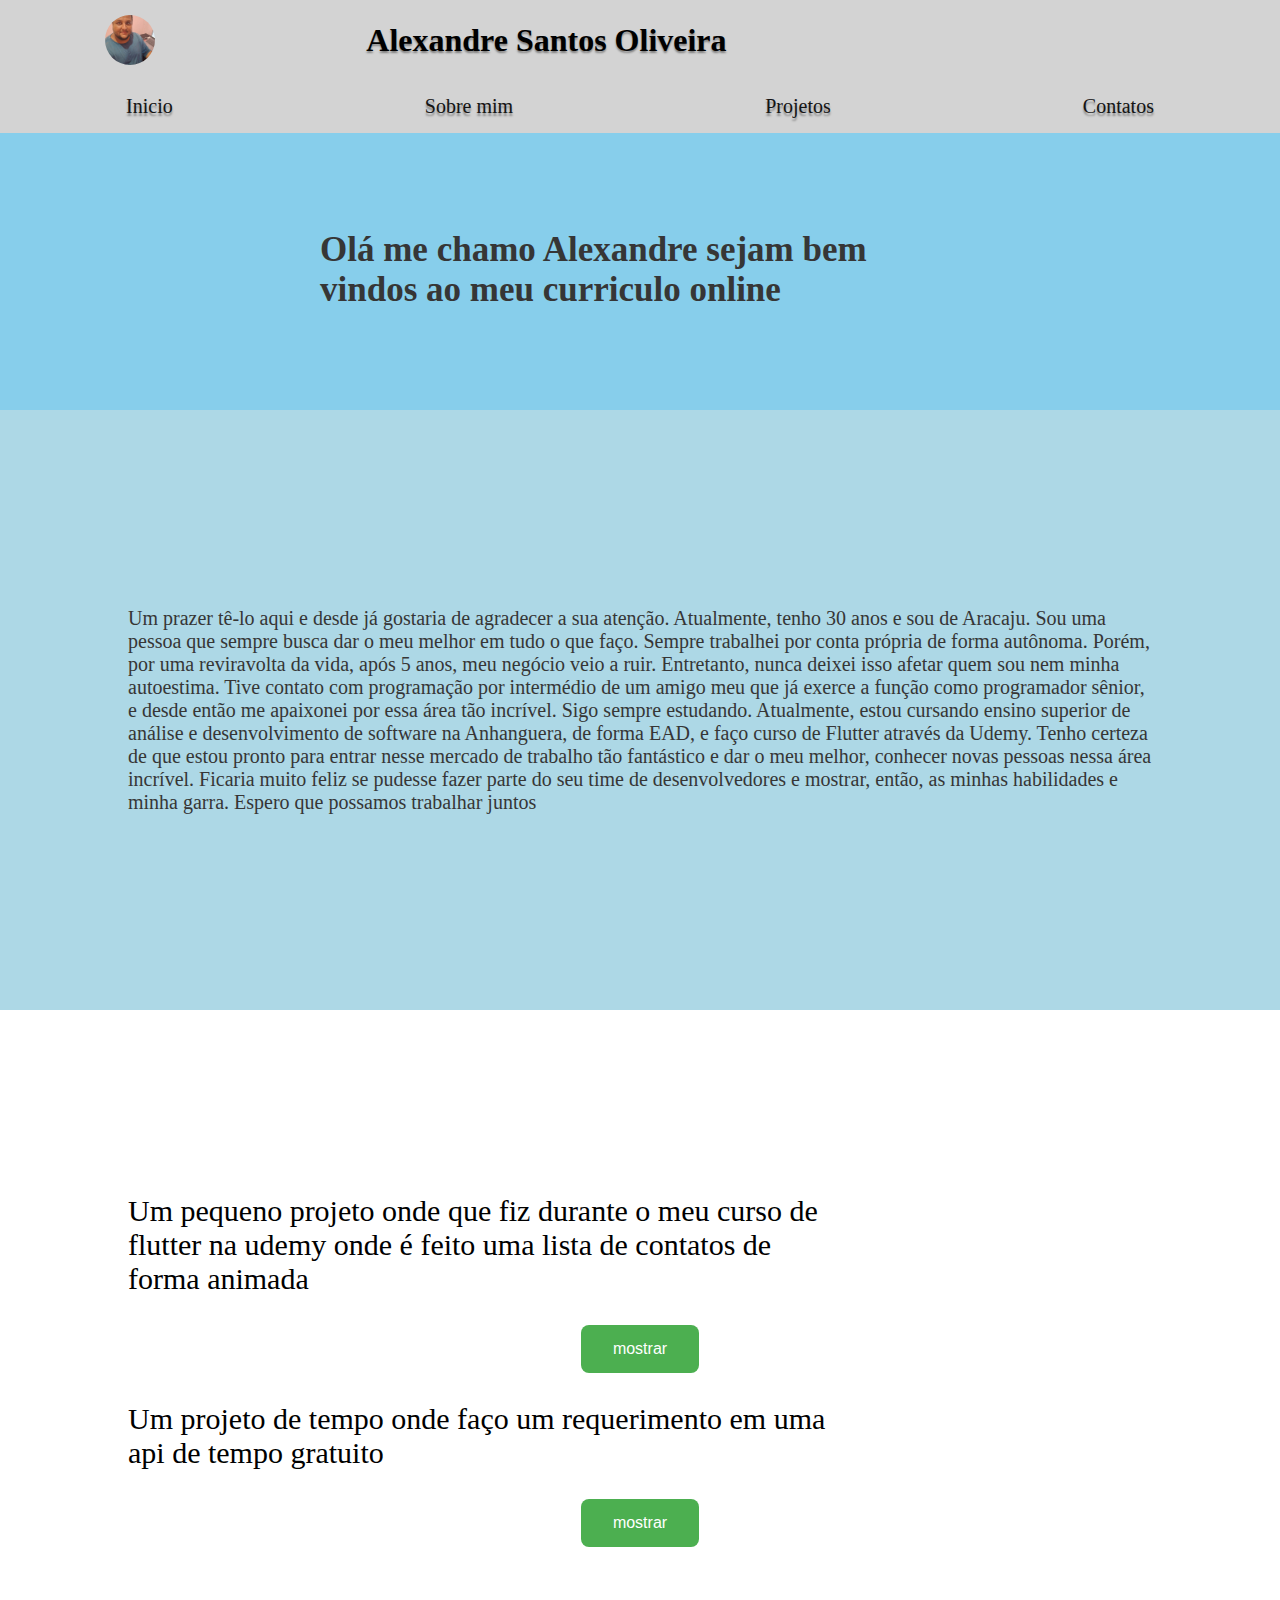
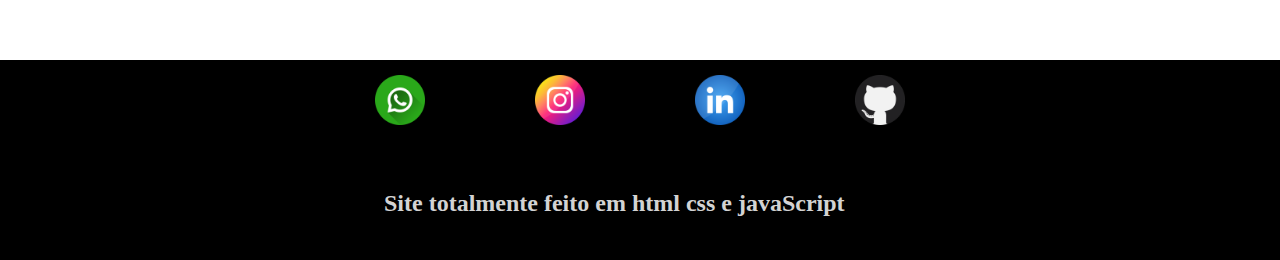
==== index.html @ eb263435 "meu site" ====
<!DOCTYPE html>
<html lang="pt-br">
<head>
    <meta charset="UTF-8">
    <meta name="viewport" content="width=device-width, initial-scale=1.0">
    <link rel="stylesheet" href="style.css">
    <link rel="stylesheet" href="media.css">
    
    <title>Alexandre Santos Oliveira</title>
    
</head>
<header class="header">
    <div class="container_photo_name">
         <div class="container_photo"></div>
         <h1 class="header_name">Alexandre Santos Oliveira</h1>
</div>

<nav class="naviagation-menu">
    <ul class="navigation-link">
      <a href="#inicio" class="link">Inicio</a> 
    </ul>
    <ul class="navigation-link">
        <a href="#sobre-mim" class="link">Sobre mim</a>
     </ul>
     <ul class="navigation-link">
       <a href="#projetos" class="link">Projetos</a> 
     </ul>
     <ul class="navigation-link">
       <a href="#contato" class="link">Contatos</a> 
     </ul>
</nav>
</header>
<body>
    <div id="inicio" class="container-apresentation">
        <h2 class="apresentation"> 
            Olá me chamo <a id="alexandreId">Alexandre</a> sejam bem vindos ao meu curriculo online
        </h2>
    </div>
    <div id="tooltip" class="esconder">
    </div>
    <div id="sobre-mim" class="container-apresentation-my-history">
        <div  class="apresentation-my-history">
            Um prazer tê-lo aqui e desde já gostaria de agradecer a sua atenção. 
            Atualmente, tenho 30 anos e sou de Aracaju. Sou uma pessoa que sempre 
            busca dar o meu melhor em tudo o que faço. Sempre trabalhei por conta 
            própria de forma autônoma. Porém, por uma reviravolta da vida, após 5 
            anos, meu negócio veio a ruir. Entretanto, nunca deixei isso afetar quem 
            sou nem minha autoestima. Tive contato com programação por intermédio de 
            um amigo meu que já exerce a função como programador sênior, e desde então 
            me apaixonei por essa área tão incrível. Sigo sempre estudando. Atualmente, 
            estou cursando ensino superior de análise e desenvolvimento de software na 
            Anhanguera, de forma EAD, e faço curso de Flutter através da Udemy. Tenho 
            certeza de que estou pronto para entrar nesse mercado de trabalho tão fantástico 
            e dar o meu melhor, conhecer novas pessoas nessa área incrível. 
            Ficaria muito feliz se pudesse fazer parte do seu time de desenvolvedores 
            e mostrar, então, as minhas habilidades e minha garra. Espero que possamos 
            trabalhar juntos
        </div>
    </div>
    <div id="projetos" class="container-projetos">
       <a href="screens/video_lista/page_video_lista.html" class='link-video' id="frase-1">
        <p class="projeto-lista" id="frase-video-lista">Um pequeno projeto onde que fiz durante o meu curso de flutter na 
            udemy onde é feito uma lista de contatos de forma animada</p>
       </a >  

       <button class="display" > mostrar</button>
        <div id="video-projeto-lista" class="esconder">
            <video src="videos/video.mp4" ></video>
        </div>
        


         <a href="screens/video_tempo/page_video_tempo.html" class='link-video'>
        <p class="projeto-lista" id="frase-video-tempo">Um projeto de tempo onde faço um requerimento
            em uma api de tempo gratuito
        </p>
       </a >  

       <button class="display" > mostrar</button>

        <div id="video-projeto-tempo" class="esconder">
            <video id="video-tempo" src="videos/projeto_tempo.mp4" ></video>
        </div>

        <div id="container-video" class="esconder">

        </div>
    </div>
    <div id="contato">
        <div class="contatos-container">

            <a href="https://wa.me/+5579998060558" target="_blank">
                <div class="whatsapp">
                </div>
            </a>
            

             <a href="https://www.instagram.com/xandyy_panda/" target="_blank">
                <div class="instagram">
                </div>
             </a>
             

             <a href="https://www.linkedin.com/in/alexandre-santos-21b317254/" target="_blank">
                <div class="linkedin">
                </div>
             </a>
             
             <a href="https://github.com/PandaDev1994" target="_blank">
                <div class="github">
                </div>
             </a>
             
        </div>

        <div class="description">
            <h2>
                Site totalmente feito em html css e javaScript
            </h2>
        </div>
       
    </div>

    
    



    <script src="script.js"></script>
</body>
</html>
---- style.css ----
*{
    margin: 0px;
    padding: 0px;
}

header{
    margin-bottom: 200px;
    width: 100%;
    position: fixed;
    display: column;
    justify-content: center;
    align-items: center;
    justify-content: center;
    align-content: center;
    background-color: #D3D3D3;
    top: 0px;
}

body{
    position: absolute;
    margin-top: 130px;
}

.container_photo_name{
    display: flex;
    flex: Row;
    width: 30%;
    justify-content: space-around;
    margin: 15px 0px 15px 0px;
}

.container_photo{
    width: 50px;
    height: 50px;
    border-radius: 50%;
    color: red;
    background-image: url('images/foto.jpg' );
    background-repeat: no-repeat;
    background-position: center;
    background-size: cover;
   
}

.header_name{
    align-content: center;
    color: black;
    text-shadow: 0px 2px 2px grey ;
}



.naviagation-menu{
    width: 100%;
    display: flex;
    flex-direction: row;
    background-color: #D3D3D3;
    justify-content: space-around;
    opacity: 90%;
}

.naviagation-menu .navigation-link{
    margin: 15px 0px 15px 0px;
}

.naviagation-menu .link{
    text-shadow: 0px 3px 2px grey ;
    color: black;
    font-size: 20px;
    text-decoration: none;
}

.container-apresentation{
    background-color: rgb(135, 206, 235);
    display: flex;
    width: 100%;
    height: 280px;
    align-items: center;
    align-content: center;
    justify-items: center;
    justify-content: center;
    opacity: 100%;
    
}

.apresentation{
    width: 50%;
    font-size: 35px;
    color: #363636;
}

.alexandre{
    cursor: default;
    text-decoration: none;
    color: black;
}

#tooltip{
    position: fixed;
    top: 50%;
    left: 50%;
    transform: translate(-50%, -50%);
    background-color: white;
    border: 1px solid black;
    padding: 20px;
    z-index: 999; 
    height: 100px;
    width: 100px;
    background-image: url('images/foto.jpg');
    background-repeat: no-repeat;
    background-size: cover;
    border-radius: 15%;
}

.esconder{
    display: none;
}

.container-apresentation-my-history{
    display: flex;
    width: 100%;
    height: 500px;
    justify-content: center;
    align-items: center;
    justify-items: center;
    align-content: center;
    background-color: rgb(173, 216, 230);
    padding: 50px 0px;
}

.apresentation-my-history{
    width: 80%;
    font-size: 20px;
    color: #363636;
}

.container-projetos{
    padding-top: 50px;
    display: flex;
    flex-direction: column;
    width: 100%;
    justify-content: center;
    align-items: center;
    height: 600px;
    background-color: 173, 216, 230;
}


.projeto-lista{
    padding: 25px 0px;
    width: 70%;
    font-size: 30px;
}

#video-projeto-lista{
    position: fixed;
    top: 50%;
    left: 50%;
    transform: translate(-50%, -50%);
    padding: 20px;
    z-index: 999; 
    height: 100px;
    width: 100px;
    border-radius: 15%;
}



#video-projeto-tempo{
    position: fixed;
    top: 50%;
    left: 50%;
    transform: translate(-50%, -50%);
    padding: 20px;
    z-index: 999; 
    height: 100px;
    width: 100px;
    border-radius: 15%;
}

.link-video{
    text-decoration: none;
    color: black;
    width: 80%;
}

video{
    height: 500px;
    width: 300px;
}

#contato{
    background-color: black;
    height: 200px;
    width: 100%;
    justify-content: center;
    align-items: center;
    display: column;
    
}

.contatos-container{
    display: flex;
    direction: row;
    width: 50%;
    justify-content: space-around;
    padding: 15px;
    margin: auto;
}

.whatsapp{
    width: 50px;
    height: 50px;
    background-image: url('images/whatsapp.png');
    background-repeat: no-repeat;
    background-size: cover;
}

.whatsapp:hover{
    cursor: pointer;
}

.instagram{
    width: 50px;
    height: 50px;
    background-image: url('images/instagram.png');
    background-repeat: no-repeat;
    background-size: cover;
}

.instagram:hover{
    cursor: pointer;
}

.linkedin{
    width: 50px;
    height: 50px;
    background-image: url('images/linkedin.png');
    background-repeat: no-repeat;
    background-size: cover;
}

.linkedin:hover{
    cursor: pointer;
}

.github{
    width: 50px;
    height: 50px;
    background-image: url('images/github.png');
    background-repeat: no-repeat;
    background-size: cover;
}

.github:hover{
    cursor: pointer;
}

button{
    background-color: #4CAF50; /* Cor de fundo */
    border: none; /* Remove a borda */
    color: white; /* Cor do texto */
    padding: 15px 32px; /* Espaçamento interno */
    text-align: center; /* Alinhamento do texto */
    text-decoration: none; 
    font-size: 16px; /* Tamanho do texto */
    margin: 4px 2px; 
    display: none;
    border-radius: 8px;
    cursor: pointer;
}

h2{
    width: 80%;
    color: #D3D3D3;
    margin: auto;
}

.description{
    margin:  50px auto;
    width: 50%;
}






@media screen and (max-width: 480px) {
    header{
        justify-content: center;
        background-color: #D3D3D3;
    }

    header .container_photo_name{
        display: flex;
        flex: Row;
        width: 100%;
        justify-content: space-around;
        margin: 15px 0px 15px 0px;
    }

    .naviagation-menu{
        display: flex;
        flex-direction: row;
        background-color: #D3D3D3;
        justify-content: space-around;
        opacity: 90%;
    }

    .naviagation-menu .navigation-link{
        margin: 15px 0px 15px 0px;
        counter-reset: blue;
        size: 15px;
    }

    .container-apresentation .apresentation{
        width: 100%;
        margin: 0px 25px;
    }

    .container-projetos{
        height: 800px;
    }

    button{
        width: 180px;
        height: 50px;
        display: block;
    }

    #contato{
        height: 250px;        
    }
    

}

@media screen and (min-width: 481px) and (max-width: 768px) {
    header{
        justify-content: center;
        background-color: #D3D3D3;
    }

    header .container_photo_name{
        display: flex;
        flex: Row;
        width: 100%;
        justify-content: space-around;
        margin: 15px 0px 15px 0px;
    }

    .container-projetos{
        height: 750px;
    }

    button{
        width: 200px;
        height: 50px;
        display: block;
    }
    
}

@media screen and (min-width: 769px) and (max-width: 1375px) {
    header{
        justify-content: start;
        background-color: #D3D3D3;
    }

    header .container_photo_name{
        display: flex;
        flex: Row;
        width: 65%;
        justify-content: space-around;
        margin: 15px 0px 15px 0px;
    }

    button{
        display: inline-block; 
    }
}
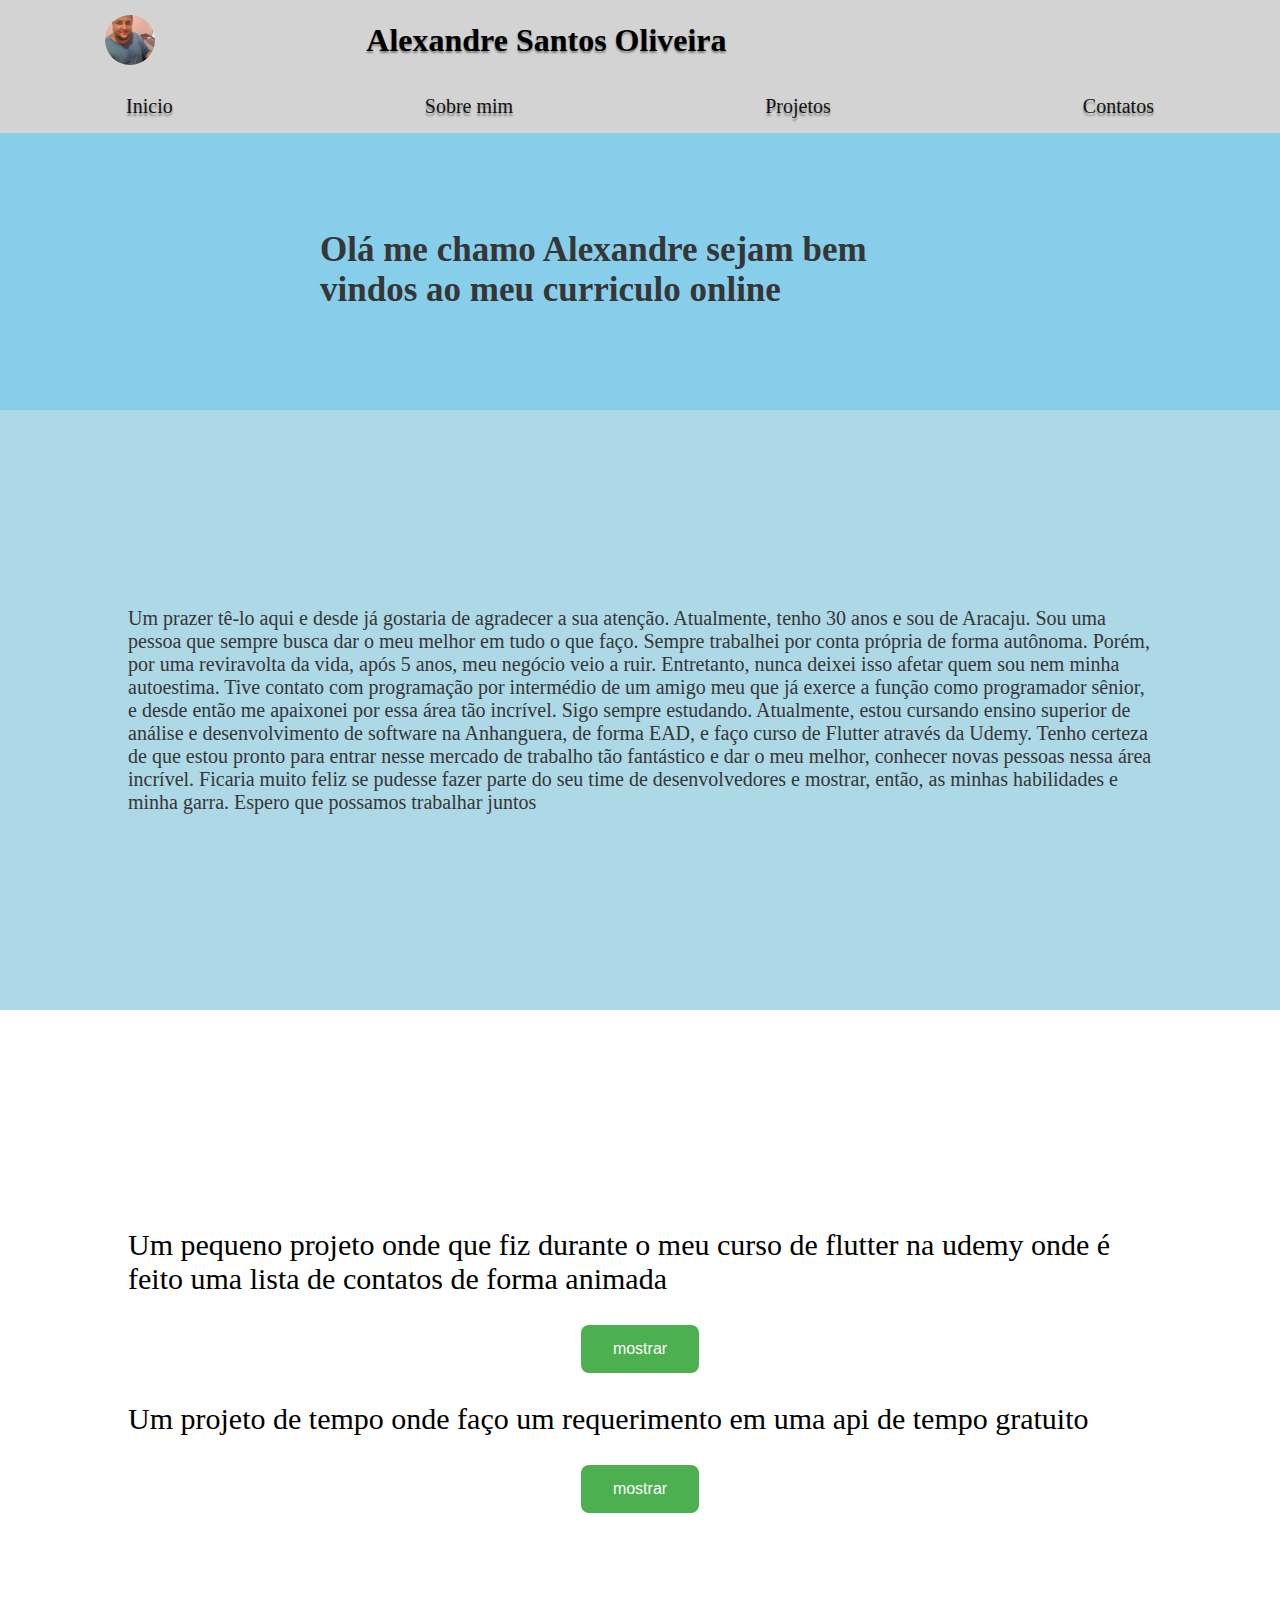
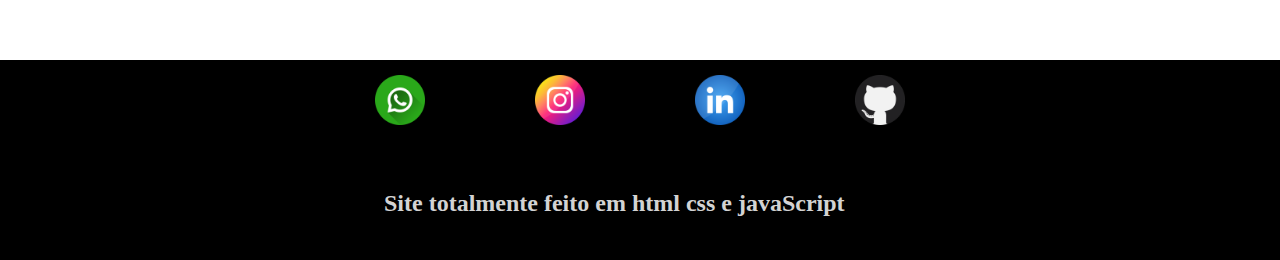
==== commit 9e118264: "atualizacao reparos" ====
--- a/index.html
+++ b/index.html
@@ -63,7 +63,7 @@
             udemy onde é feito uma lista de contatos de forma animada</p>
        </a >  
 
-       <button class="display" > mostrar</button>
+       <button class="display"  > <a href="screens/video_lista/page_video_lista.html">mostrar</a> </button>
         <div id="video-projeto-lista" class="esconder">
             <video src="videos/video.mp4" ></video>
         </div>
@@ -76,7 +76,7 @@
         </p>
        </a >  
 
-       <button class="display" > mostrar</button>
+       <button class="display" > <a href="screens/video_tempo/page_video_tempo.html">mostrar</a></button>
 
         <div id="video-projeto-tempo" class="esconder">
             <video id="video-tempo" src="videos/projeto_tempo.mp4" ></video>
--- a/style.css
+++ b/style.css
@@ -85,6 +85,10 @@
 .apresentation{
     width: 50%;
     font-size: 35px;
+    color: #363636;
+}
+
+#alexandreId{
     color: #363636;
 }
 
@@ -255,6 +259,11 @@
     cursor: pointer;
 }
 
+a{
+    text-decoration: none;
+    color: white;
+}
+
 button{
     background-color: #4CAF50; /* Cor de fundo */
     border: none; /* Remove a borda */
@@ -307,13 +316,13 @@
         opacity: 90%;
     }
 
-    .naviagation-menu .navigation-link{
+    .navigation-link{
         margin: 15px 0px 15px 0px;
         counter-reset: blue;
         size: 15px;
     }
 
-    .container-apresentation .apresentation{
+    .apresentation{
         width: 100%;
         margin: 0px 25px;
     }
@@ -329,7 +338,17 @@
     }
 
     #contato{
-        height: 250px;        
+        height: 300px;        
+    }
+
+    .container-apresentation{
+      
+        height: 350px;
+        
+    }
+
+    .container-apresentation-my-history{
+        height: 700px;
     }
     
 
@@ -358,6 +377,14 @@
         height: 50px;
         display: block;
     }
+
+    .projeto-lista{
+        width: 100%;
+    }
+
+    #contato{
+        height: 220px;
+    }
     
 }
 
@@ -378,6 +405,13 @@
     button{
         display: inline-block; 
     }
-}
-
-
+
+    .projeto-lista{
+        padding: 25px 0px;
+        width: 100%;
+        font-size: 30px;
+    }
+
+}
+
+
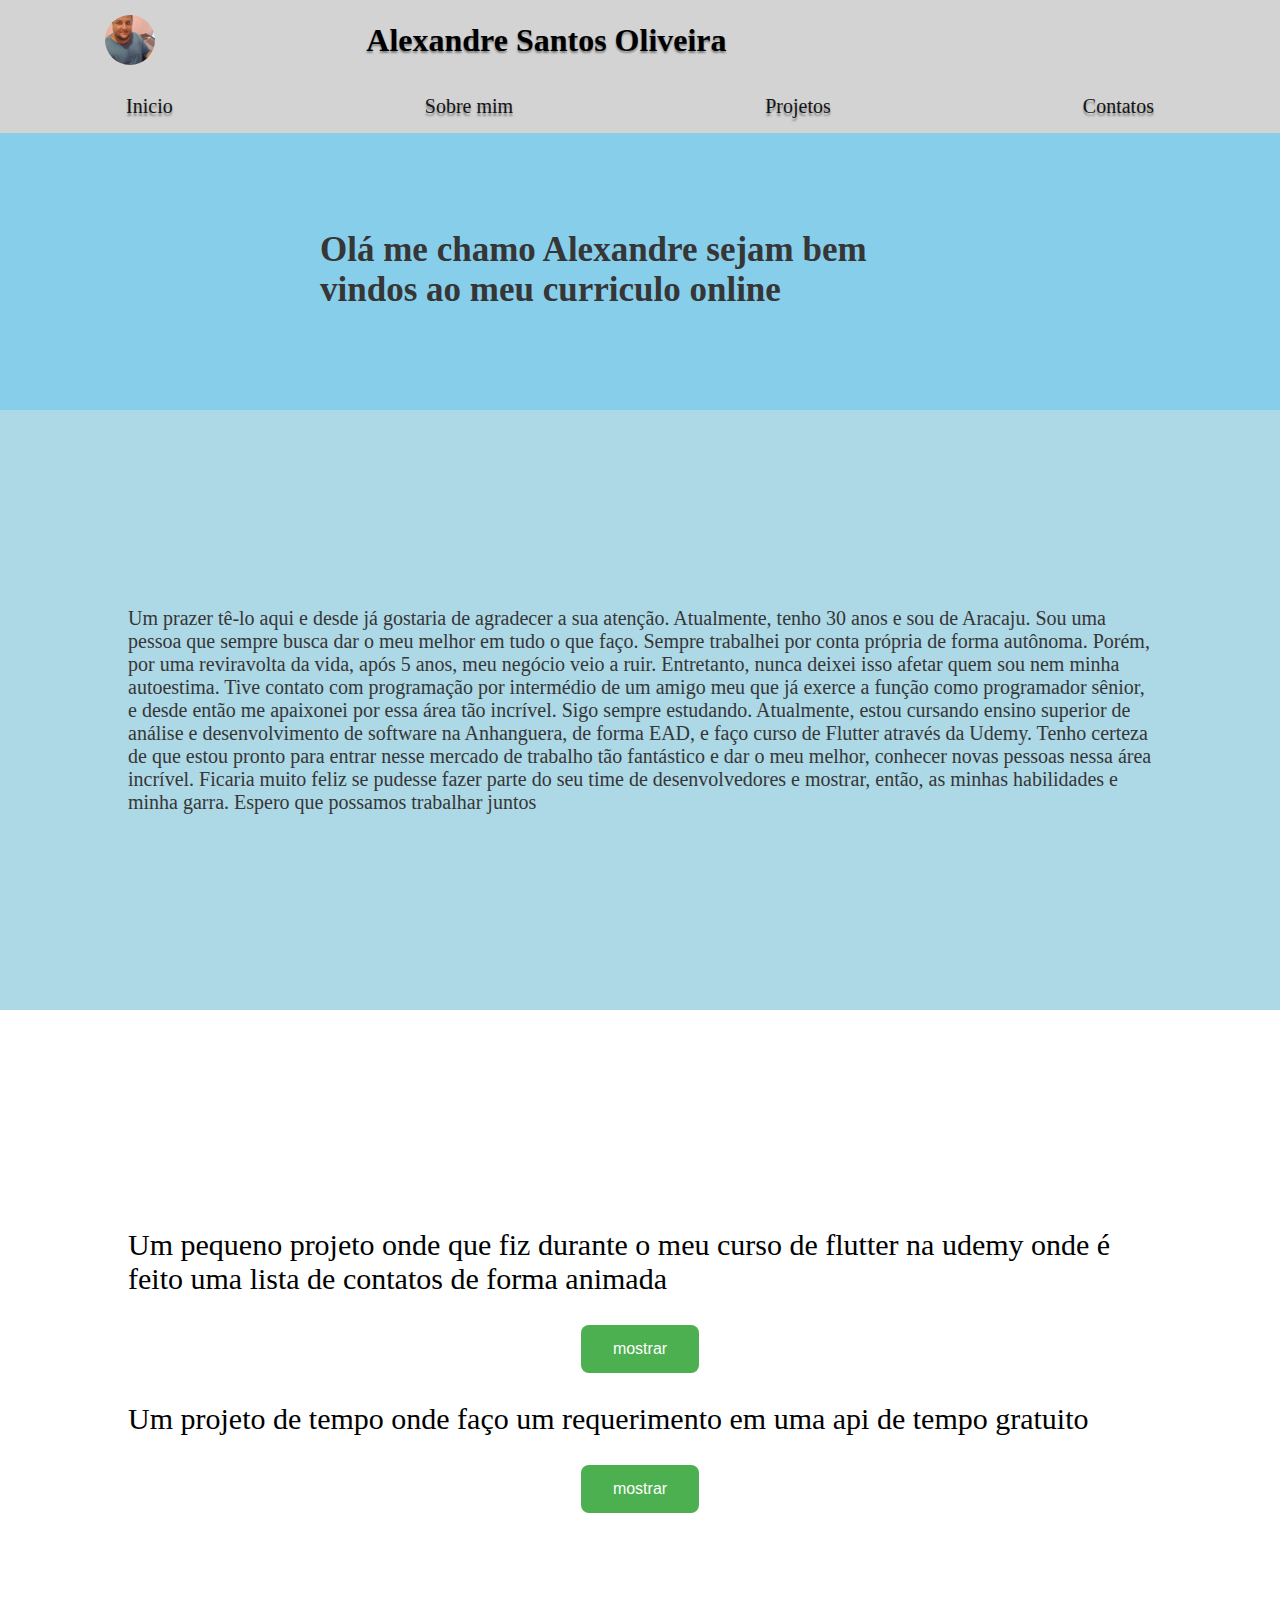
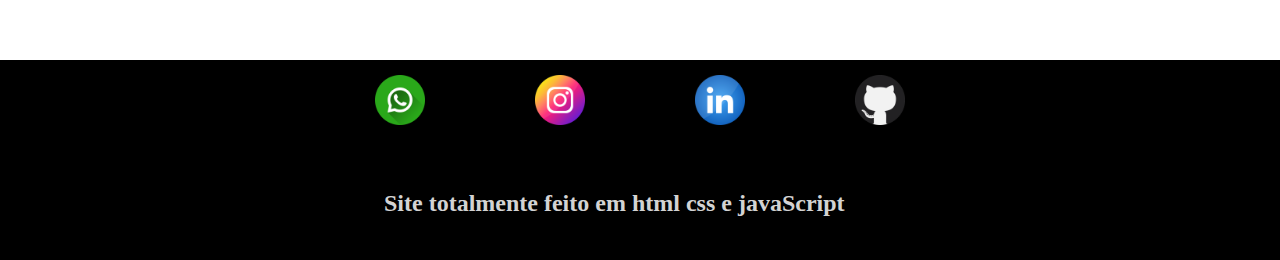
==== commit 8a8d22fc: "atualizacao foto" ====
--- a/index.html
+++ b/index.html
@@ -33,7 +33,7 @@
 <body>
     <div id="inicio" class="container-apresentation">
         <h2 class="apresentation"> 
-            Olá me chamo <a id="alexandreId">Alexandre</a> sejam bem vindos ao meu curriculo online
+            Olá me chamo Alexandre sejam bem vindos ao meu curriculo online
         </h2>
     </div>
     <div id="tooltip" class="esconder">
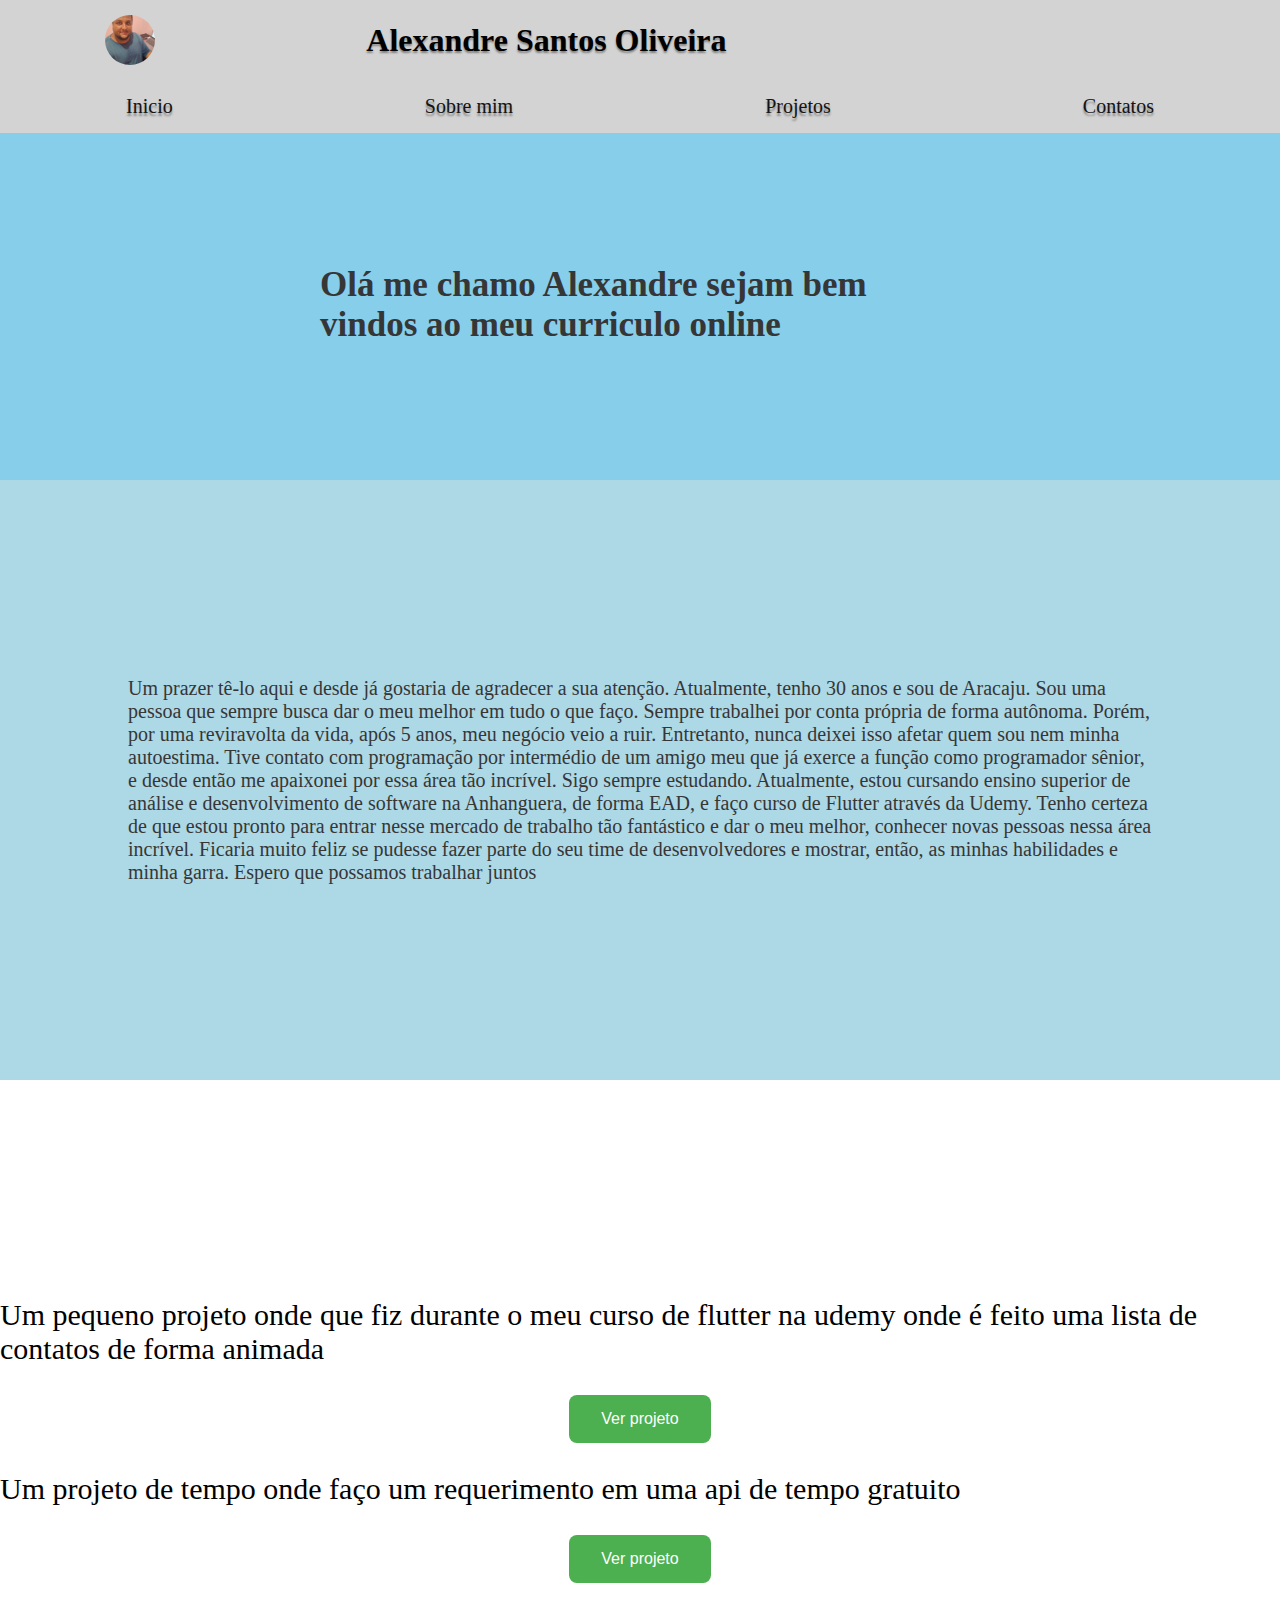
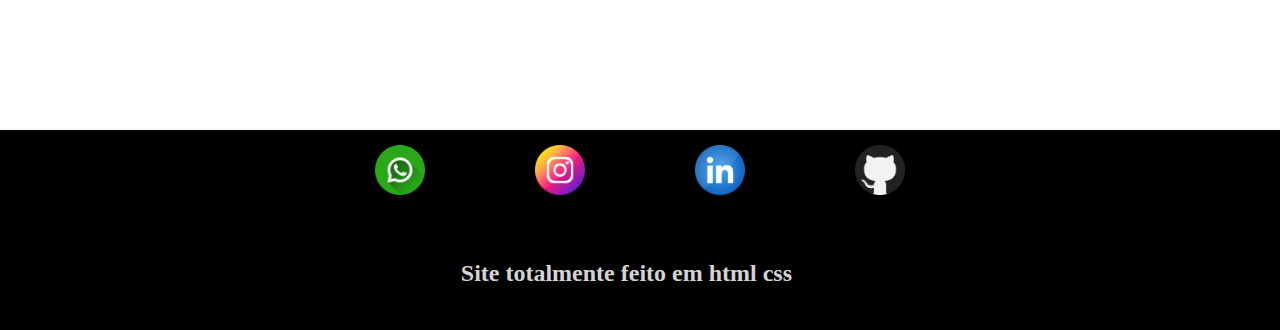
==== commit f61842bd: "mudancas adicionais" ====
--- a/index.html
+++ b/index.html
@@ -58,25 +58,27 @@
         </div>
     </div>
     <div id="projetos" class="container-projetos">
-       <a href="screens/video_lista/page_video_lista.html" class='link-video' id="frase-1">
-        <p class="projeto-lista" id="frase-video-lista">Um pequeno projeto onde que fiz durante o meu curso de flutter na 
+
+       
+        <p class="projeto-lista" >Um pequeno projeto onde que fiz durante o meu curso de flutter na 
             udemy onde é feito uma lista de contatos de forma animada</p>
-       </a >  
+         
 
-       <button class="display"  > <a href="screens/video_lista/page_video_lista.html">mostrar</a> </button>
-        <div id="video-projeto-lista" class="esconder">
+       <button class="display"  > <a href="screens/video_lista/page_video_lista.html">Ver projeto</a> </button>
+        
+       <div id="video-projeto-lista" class="esconder">
             <video src="videos/video.mp4" ></video>
         </div>
         
 
 
-         <a href="screens/video_tempo/page_video_tempo.html" class='link-video'>
-        <p class="projeto-lista" id="frase-video-tempo">Um projeto de tempo onde faço um requerimento
+         
+        <p class="projeto-lista" >Um projeto de tempo onde faço um requerimento
             em uma api de tempo gratuito
         </p>
-       </a >  
+        
 
-       <button class="display" > <a href="screens/video_tempo/page_video_tempo.html">mostrar</a></button>
+       <button class="display" > <a href="screens/video_tempo/page_video_tempo.html">Ver projeto</a></button>
 
         <div id="video-projeto-tempo" class="esconder">
             <video id="video-tempo" src="videos/projeto_tempo.mp4" ></video>
@@ -115,7 +117,7 @@
 
         <div class="description">
             <h2>
-                Site totalmente feito em html css e javaScript
+                Site totalmente feito em html css 
             </h2>
         </div>
        
--- a/style.css
+++ b/style.css
@@ -73,7 +73,7 @@
     background-color: rgb(135, 206, 235);
     display: flex;
     width: 100%;
-    height: 280px;
+    height: 350px;
     align-items: center;
     align-content: center;
     justify-items: center;
@@ -273,7 +273,7 @@
     text-decoration: none; 
     font-size: 16px; /* Tamanho do texto */
     margin: 4px 2px; 
-    display: none;
+    display: inline-block;
     border-radius: 8px;
     cursor: pointer;
 }
@@ -286,7 +286,7 @@
 
 .description{
     margin:  50px auto;
-    width: 50%;
+    width: 35%;
 }
 
 
